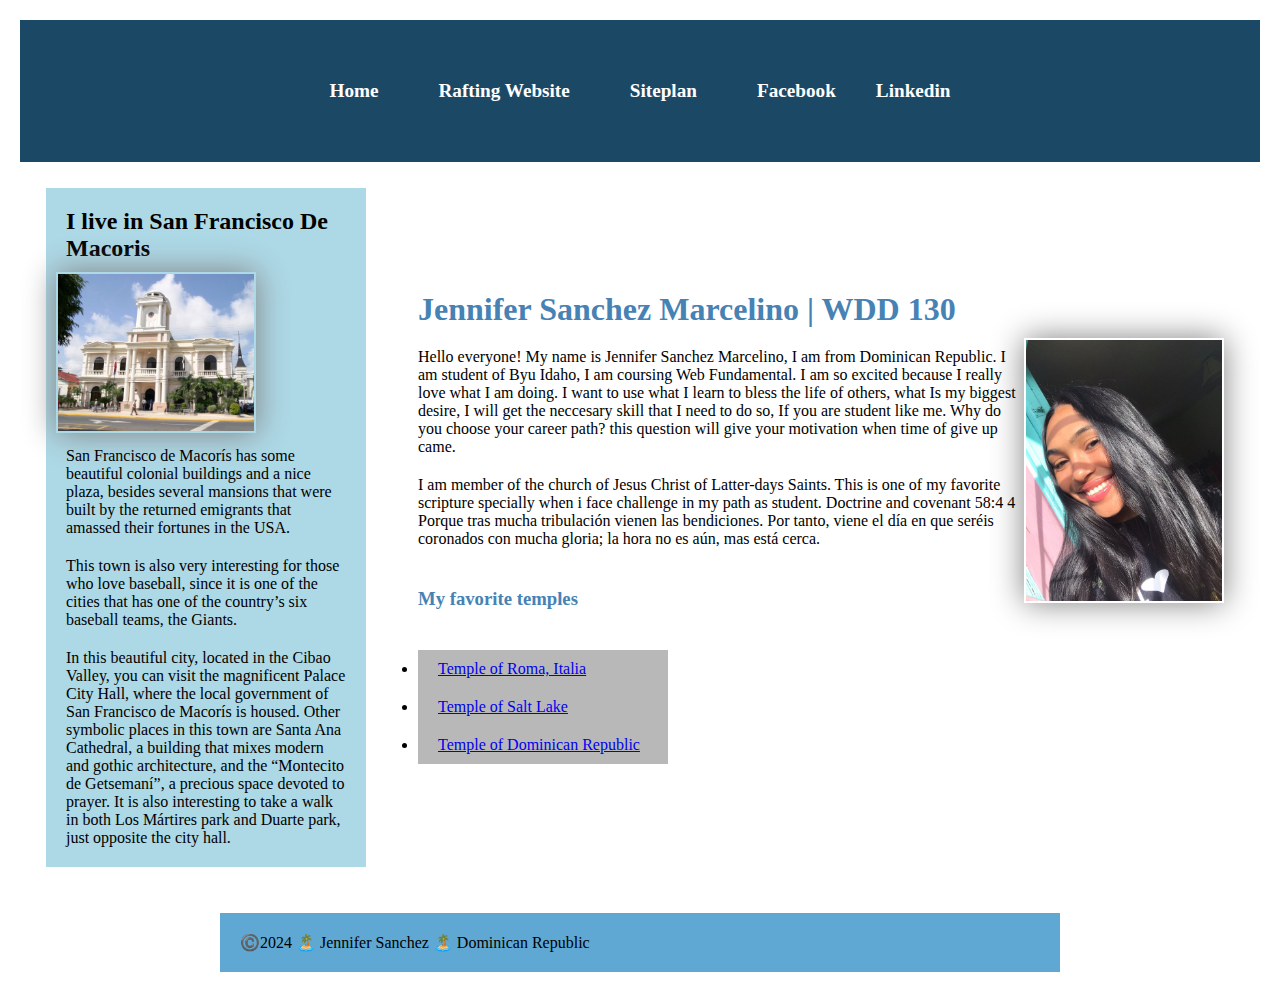
==== index.html @ 3e1fd05f "Adding more deteils about myself" ====
<!doctype html>
<html lang="en-US">
  <head>
    <link href="styles/styles.css" rel="stylesheet" />
    <meta charset="utf-8" />
    <meta name="viewport" content="width=device-width" />
    <meta name="descripcion" content="My name is Jenifer Sanchez Marcelino. i created this page, to show my progress through out my learning in my career.">
    <meta name="author" content="Jennifer Sanchez">
    <title>Jennifer Sanchez Marcelino | WDD 130 </title>
  </head>
  <body>
    <nav>
  <header>     
    <ul>
       <!---This is the access to other pages-->
        <li> <a href="../wdd130/index.html">Home<a/></li>
        <li><a href="https://visitdominicanrepublic.com/adventure-travel/white-water-rafting/">Rafting Website<a/></li>
        <li><a href="wwr/site-plan-rafting.html">Siteplan <a/></li>
        <li><a href="https://www.facebook.com/yennifer.sanchez.9655?mibextid=LQQJ4d"> Facebook</a></li>
        <li><a href="https://www.linkedin.com/in/jennifer-sanchez-marcelino-826a2027a/"> Linkedin</a></li>
  </ul>
    </nav>
    </header> 
    <div class="grid">
    <main>
       <!---This is a introduction of myself-->
        <h1> Jennifer Sanchez Marcelino | WDD 130 </h1>
        <img src="images/profile.jpeg" alt="Hello my name is Jennifer Sanchez" width="200">
        <p>Hello everyone! My name is Jennifer Sanchez Marcelino, I am from Dominican Republic.
        I am student of Byu Idaho, I am coursing Web Fundamental. I am so excited because I really love what I am doing.
        I want to use what I learn to bless the life of others, what Is my biggest desire, I will get the neccesary skill that I need to do so, 
        If you are student like me. Why do you choose your career path? this question will give your motivation when time of give up came. 
      </p>
       <p> I am member of the church of Jesus Christ of Latter-days Saints. This is one of my favorite scripture specially when i face challenge in my path as student. Doctrine and covenant 58:4 
        4 Porque tras mucha tribulación vienen las bendiciones. Por tanto, viene el día en que seréis coronados con mucha gloria; la hora no es aún, mas está cerca.
       </p>
       <p></p>
       <h3>My favorite temples</h3>
       <p></p>
      <ul>
        <li> <a href="https://www.churchofjesuschrist.org/temples/details/rome-italy-temple?lang=spa " target="_blank"> Temple of Roma, Italia  </a></li>
        <li> <a href="https://www.churchofjesuschrist.org/temples/details/salt-lake-temple?lang=spa" target="_blank"> Temple of Salt Lake </a></li>
        <li> <a href="https://www.churchofjesuschrist.org/temples/details/santo-domingo-dominican-republic-temple?lang=spa" target="_blank">Temple of Dominican Republic</a></li>
      </ul>
     
    </main>
    <p></p>
    <aside>
      <h2>I live in San Francisco De Macoris</h2>
      <img src="images/sfm.jpg" alt="San Francisco De Macoris">
      <P>San Francisco de Macorís has some beautiful colonial buildings and a nice plaza, besides several mansions that were built by the returned emigrants that amassed their fortunes in the USA.</p>  
      <p>This town is also very interesting for those who love baseball, since it is one of the cities that has one of the country’s six baseball teams, the Giants.
      <p>In this beautiful city, located in the Cibao Valley, you can visit the magnificent Palace City Hall, where the local government of San Francisco de Macorís is housed. Other symbolic places in this town are Santa Ana Cathedral, a building that mixes modern and gothic architecture, and the “Montecito de Getsemaní”, a precious space devoted to prayer. It is also interesting to take a walk in both Los Mártires park and Duarte park, just opposite the city hall.</p>
      </aside>
    </div>
     <!---This is the footer-->
     <footer>  
        <p>©️2024 🏝️ Jennifer Sanchez 🏝️ Dominican Republic </p>
       
     </footer>
   </body>
 </html>
---- styles/styles.css ----
header li {
  display: inline-block;
  }
header ul li a{
  color: white;
  display: block;
  padding: 0.5rem;
  text-decoration: none;
  font-size: 1.2rem;
  font-weight: 700;
  color: #fff;
}
header ul li a:hover{
  background-color: #5FA8D3;
}
header, .grid,footer{
  display: grid;
  align-items: center;

}

header{
  background-color: #1B4965;
   }
h1 {
  color: steelblue;
}
h3{
  color: steelblue;
}
img {
  width: 150px;
  height: auto;
  border: 1px;
  padding: 2px;
  box-shadow: 0 0 30px gray;
}
p {
  padding: 15px;
}

main {
  grid-column: 2/3;
  margin: 1rem;
}

aside {
    width: 20rem;
    position: relative;
    grid-column: 1/2;
    grid-row: 1/2;
    margin: 1rem;
    background-color: #ADD8E6;
    
} 

aside img {
    width: 200px;
    height: auto;
}

main img {
    width: 200px;
    height: auto;
    float: right;
}
p {padding: 10px;}

 header,footer {
   max-width: 840px;
   margin: 0 auto;
 }
 * {
  margin: 0;
  padding: 10px;
  box-sizing: border-box;
 }
 /* class selector */
 .box {
  margin: 1rem;
  border: 1px solid rgba(0, 0, 0,.1);
  padding: 1rem;
  background-color: #ddd;
  color:#000
}
header ul {
  list-style: none;
  margin: 0;
  padding: 0;
}
nav{
  background-color:#1B4965 ;
  padding: 1rem;
  display: flex;
  justify-content: space-evenly;
  align-items: center;
}

header li {  display: inline-block;}
footer{
  background-color: #5FA8D3;
  padding: 10px;
  }
  .grid li{
    background-color: #b8b8b8;
    width: 250px;
    height: auto;
  }
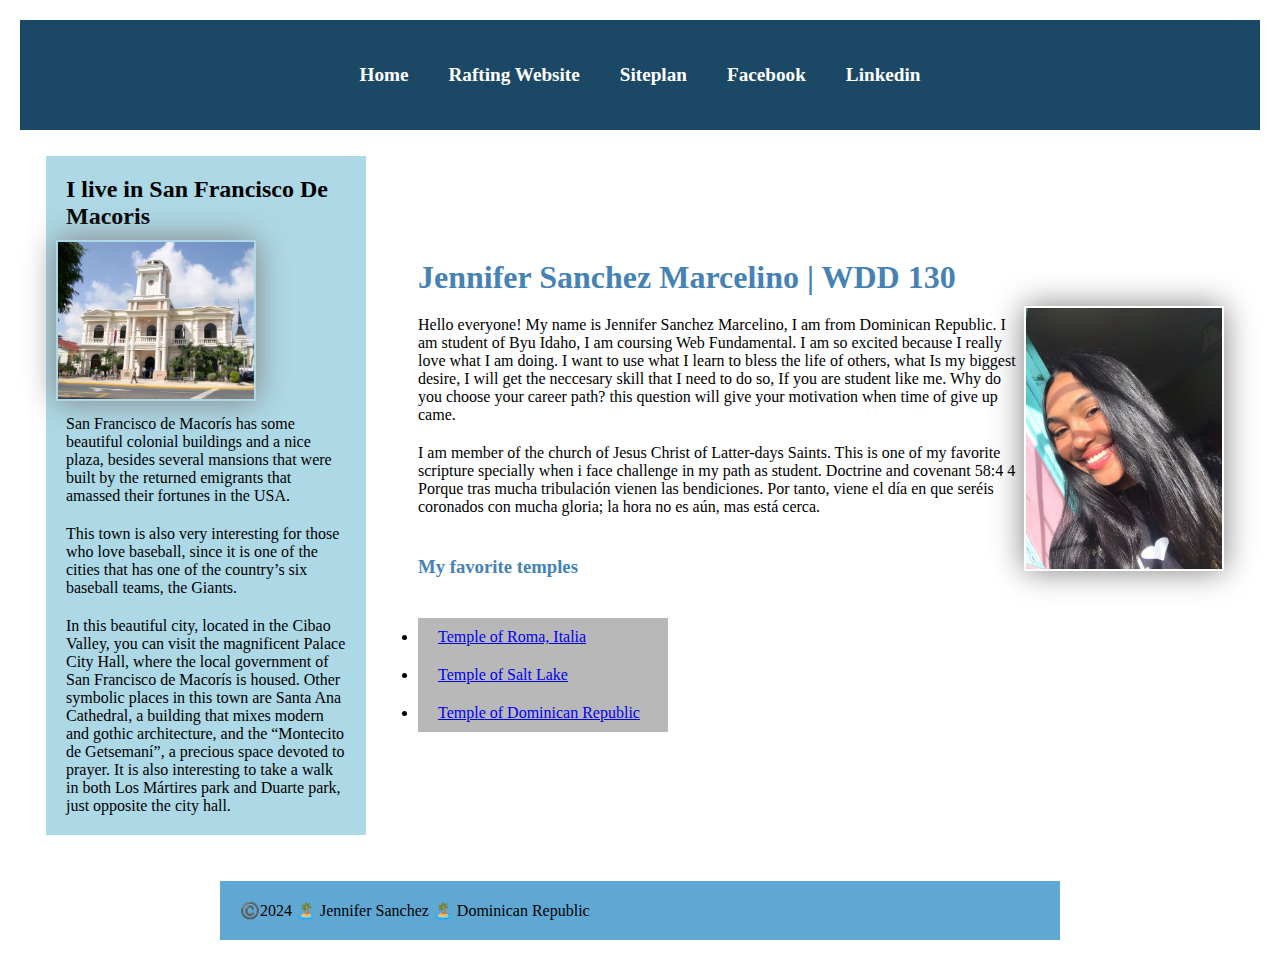
==== commit 99a354fa: "correcting error" ====
--- a/index.html
+++ b/index.html
@@ -13,9 +13,9 @@
   <header>     
     <ul>
        <!---This is the access to other pages-->
-        <li> <a href="../wdd130/index.html">Home<a/></li>
-        <li><a href="https://visitdominicanrepublic.com/adventure-travel/white-water-rafting/">Rafting Website<a/></li>
-        <li><a href="wwr/site-plan-rafting.html">Siteplan <a/></li>
+        <li><a href="../wdd130/index.html">Home </a></li>
+        <li><a href="https://visitdominicanrepublic.com/adventure-travel/white-water-rafting/">Rafting Website</a></li>
+        <li><a href="wwr/site-plan-rafting.html">Siteplan </a></li>
         <li><a href="https://www.facebook.com/yennifer.sanchez.9655?mibextid=LQQJ4d"> Facebook</a></li>
         <li><a href="https://www.linkedin.com/in/jennifer-sanchez-marcelino-826a2027a/"> Linkedin</a></li>
   </ul>
@@ -30,7 +30,7 @@
         I am student of Byu Idaho, I am coursing Web Fundamental. I am so excited because I really love what I am doing.
         I want to use what I learn to bless the life of others, what Is my biggest desire, I will get the neccesary skill that I need to do so, 
         If you are student like me. Why do you choose your career path? this question will give your motivation when time of give up came. 
-      </p>
+       </p>
        <p> I am member of the church of Jesus Christ of Latter-days Saints. This is one of my favorite scripture specially when i face challenge in my path as student. Doctrine and covenant 58:4 
         4 Porque tras mucha tribulación vienen las bendiciones. Por tanto, viene el día en que seréis coronados con mucha gloria; la hora no es aún, mas está cerca.
        </p>
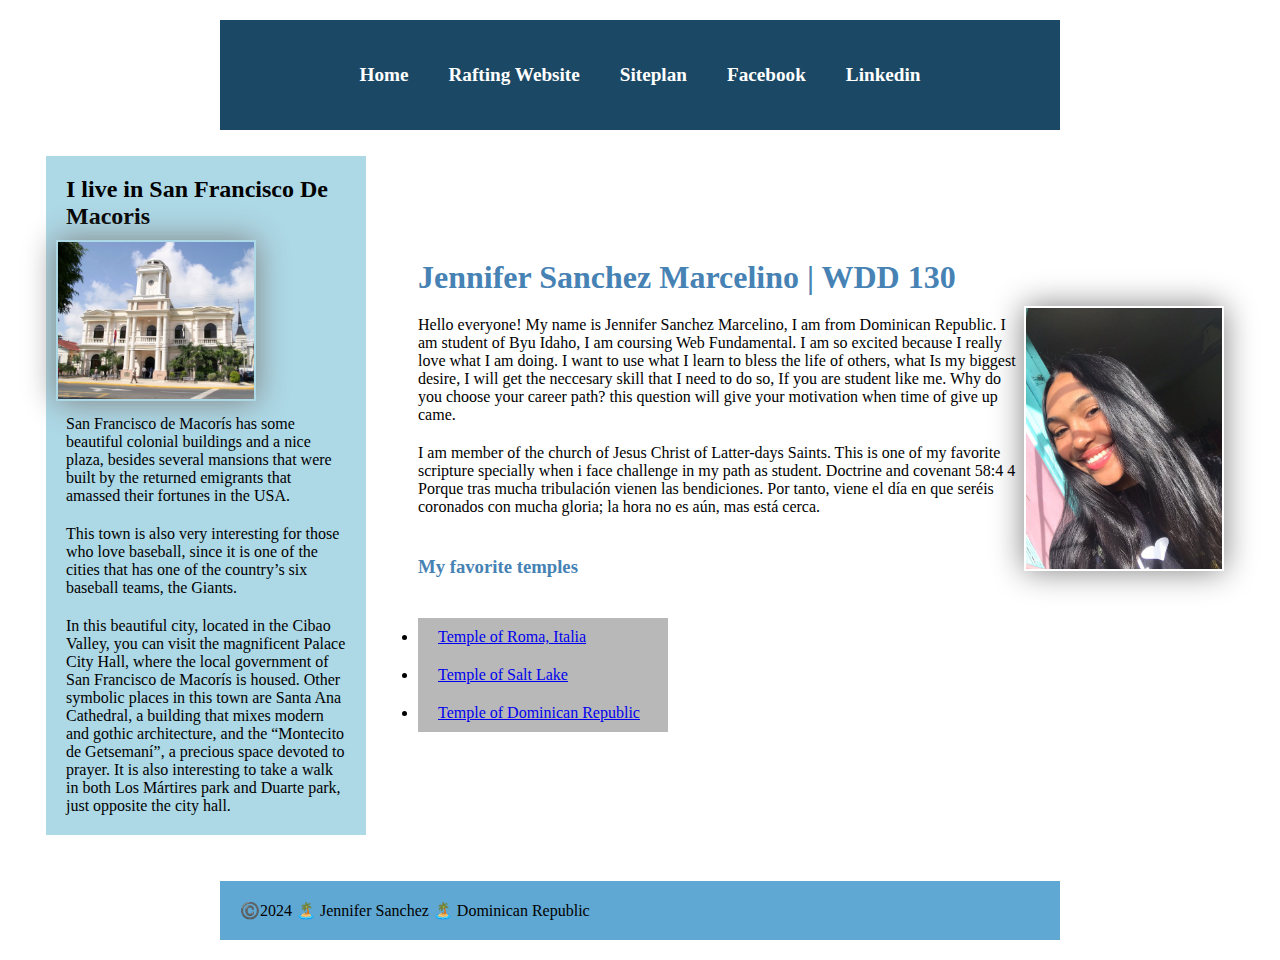
==== commit 3d8debcc: "I update information about myself and style css" ====
--- a/index.html
+++ b/index.html
@@ -4,23 +4,26 @@
     <link href="styles/styles.css" rel="stylesheet" />
     <meta charset="utf-8" />
     <meta name="viewport" content="width=device-width" />
-    <meta name="descripcion" content="My name is Jenifer Sanchez Marcelino. i created this page, to show my progress through out my learning in my career.">
+    <meta name="description" content="My name is Jenifer Sanchez Marcelino. i created this page, to show my progress through out my learning in my career.">
     <meta name="author" content="Jennifer Sanchez">
     <title>Jennifer Sanchez Marcelino | WDD 130 </title>
   </head>
   <body>
+  
+  <header>     
     <nav>
-  <header>     
-    <ul>
+      <ul>
        <!---This is the access to other pages-->
         <li><a href="../wdd130/index.html">Home </a></li>
-        <li><a href="https://visitdominicanrepublic.com/adventure-travel/white-water-rafting/">Rafting Website</a></li>
+        <li><a href="wwr/index.html">Rafting Website</a></li>
         <li><a href="wwr/site-plan-rafting.html">Siteplan </a></li>
         <li><a href="https://www.facebook.com/yennifer.sanchez.9655?mibextid=LQQJ4d"> Facebook</a></li>
         <li><a href="https://www.linkedin.com/in/jennifer-sanchez-marcelino-826a2027a/"> Linkedin</a></li>
-  </ul>
-    </nav>
-    </header> 
+      
+           </ul>
+              </nav>
+            </header> 
+  
     <div class="grid">
     <main>
        <!---This is a introduction of myself-->
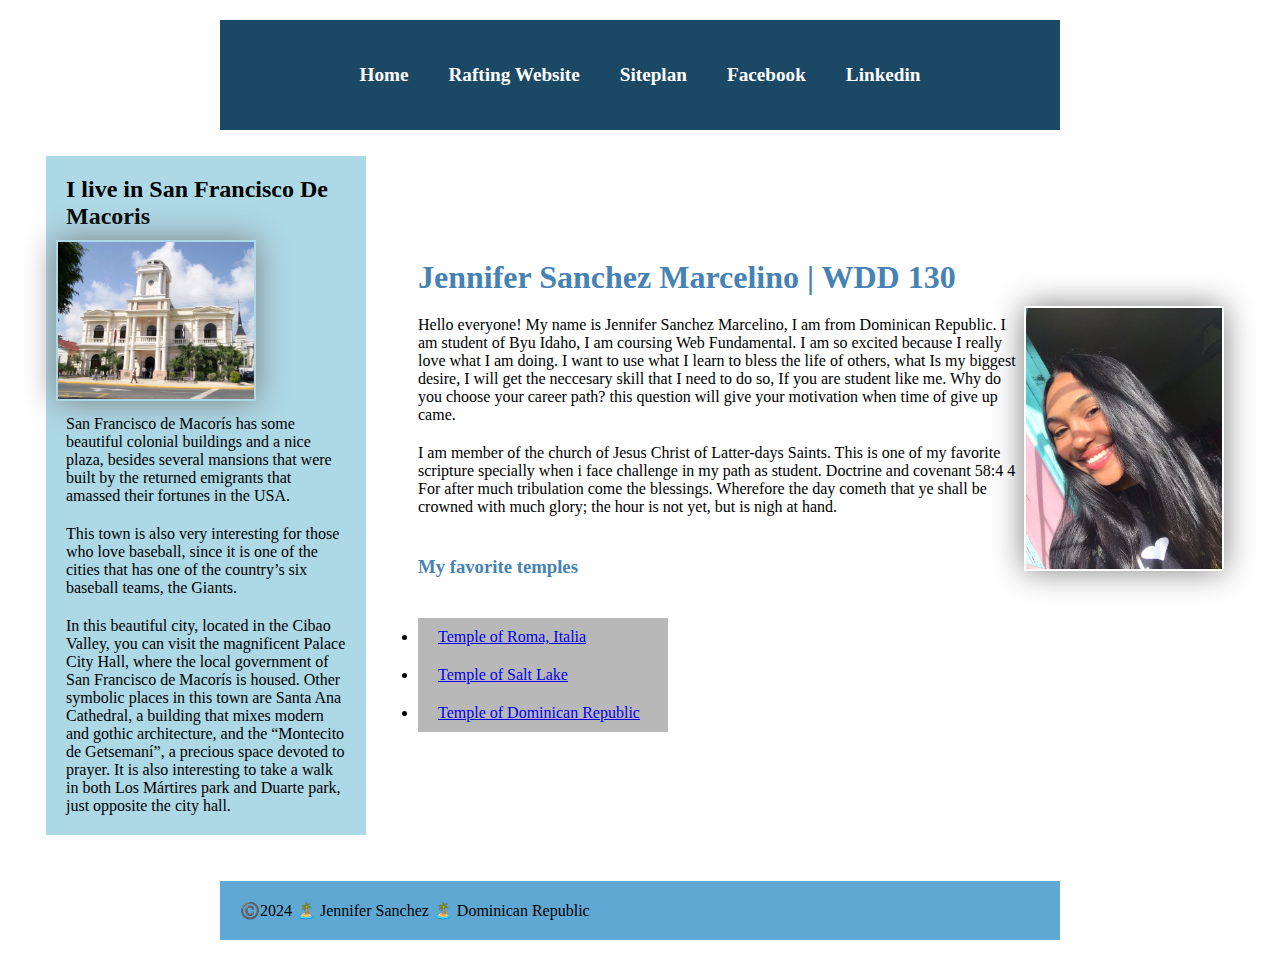
==== commit eba24ce8: "4/6" ====
--- a/index.html
+++ b/index.html
@@ -35,7 +35,7 @@
         If you are student like me. Why do you choose your career path? this question will give your motivation when time of give up came. 
        </p>
        <p> I am member of the church of Jesus Christ of Latter-days Saints. This is one of my favorite scripture specially when i face challenge in my path as student. Doctrine and covenant 58:4 
-        4 Porque tras mucha tribulación vienen las bendiciones. Por tanto, viene el día en que seréis coronados con mucha gloria; la hora no es aún, mas está cerca.
+        4 For after much tribulation come the blessings. Wherefore the day cometh that ye shall be crowned with much glory; the hour is not yet, but is nigh at hand.
        </p>
        <p></p>
        <h3>My favorite temples</h3>
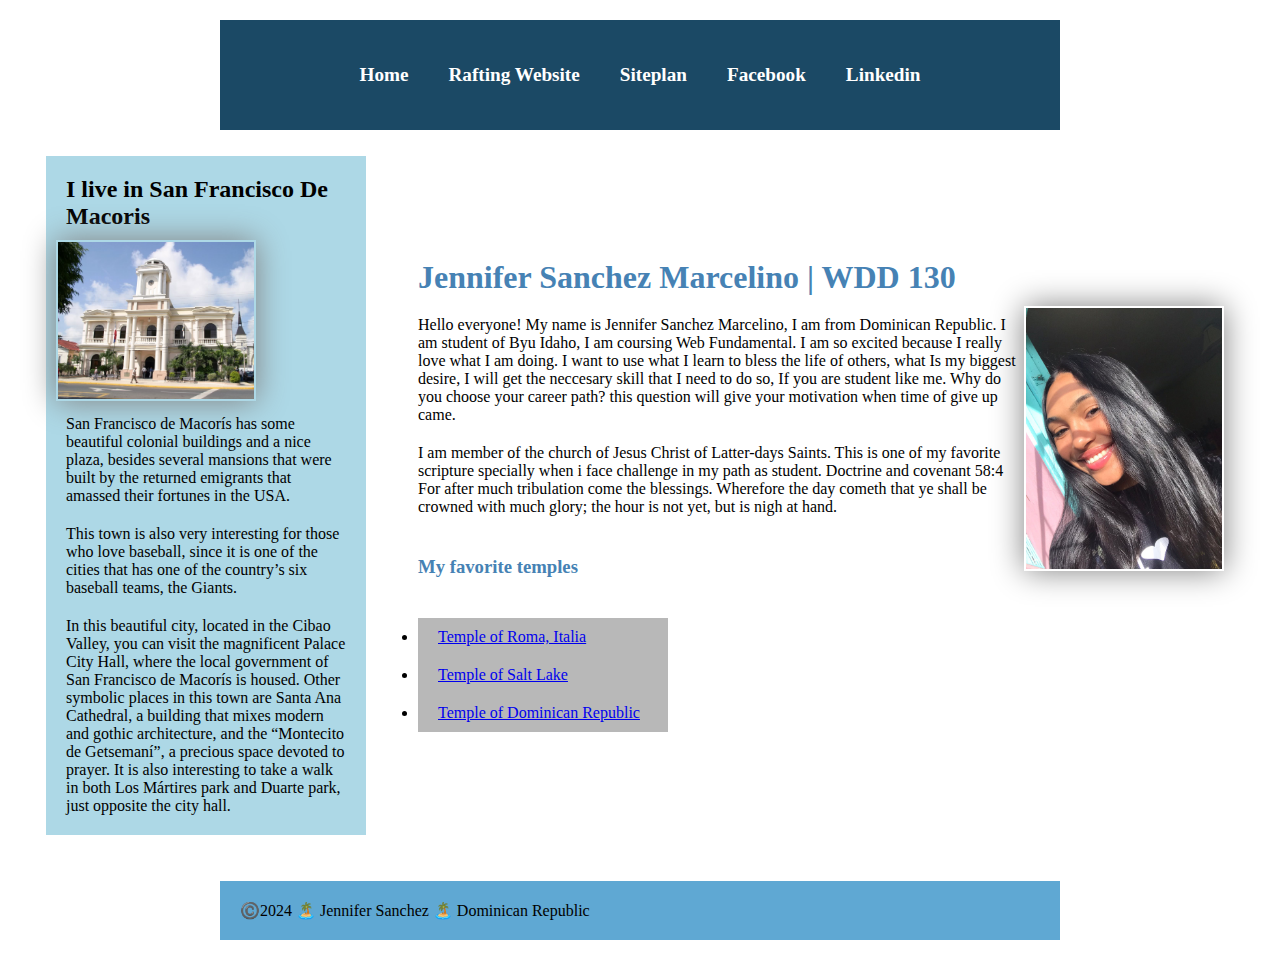
==== commit 1beb0acd: "..." ====
--- a/index.html
+++ b/index.html
@@ -35,7 +35,7 @@
         If you are student like me. Why do you choose your career path? this question will give your motivation when time of give up came. 
        </p>
        <p> I am member of the church of Jesus Christ of Latter-days Saints. This is one of my favorite scripture specially when i face challenge in my path as student. Doctrine and covenant 58:4 
-        4 For after much tribulation come the blessings. Wherefore the day cometh that ye shall be crowned with much glory; the hour is not yet, but is nigh at hand.
+        For after much tribulation come the blessings. Wherefore the day cometh that ye shall be crowned with much glory; the hour is not yet, but is nigh at hand.
        </p>
        <p></p>
        <h3>My favorite temples</h3>
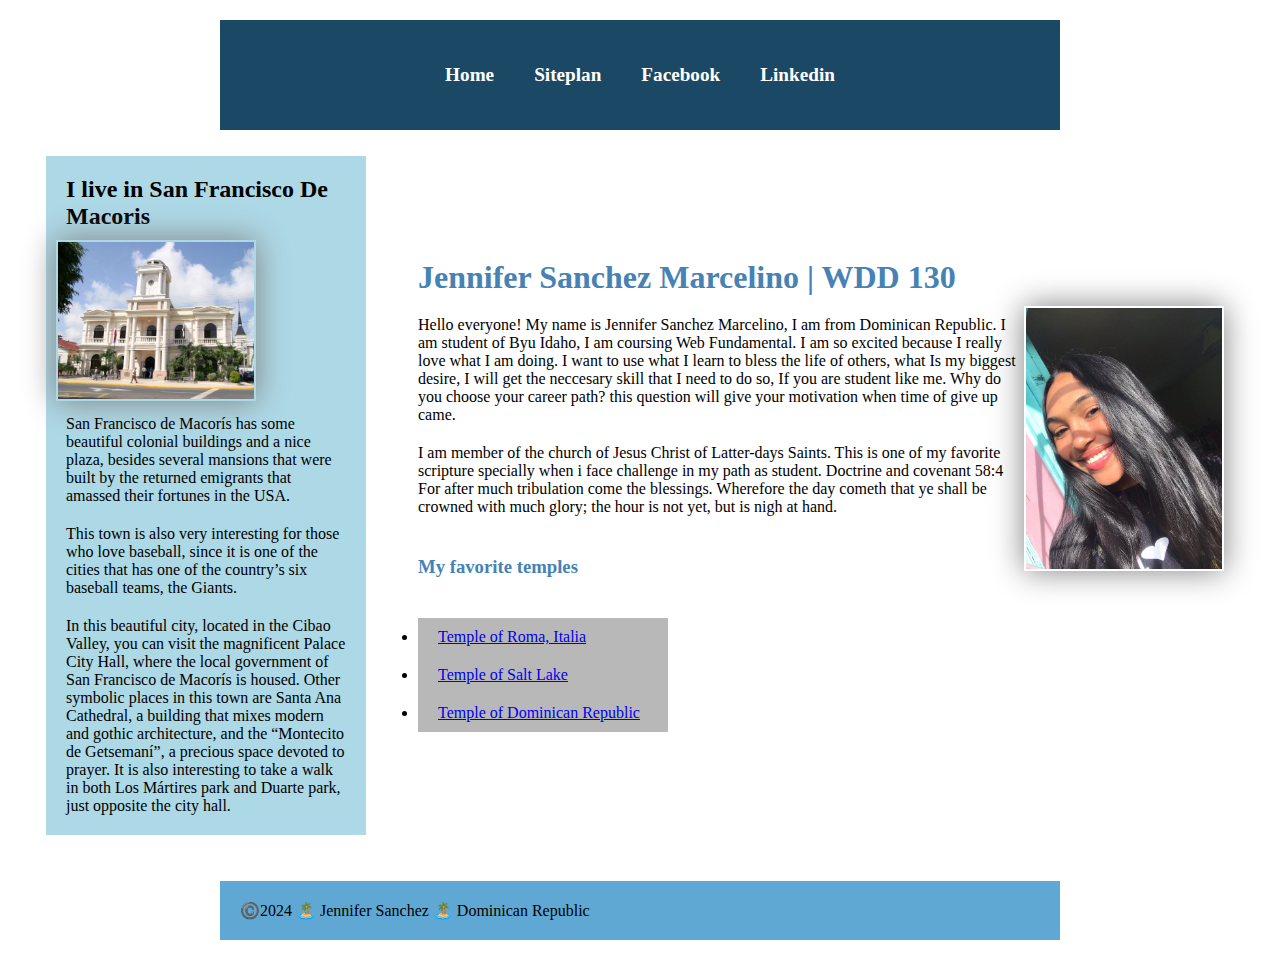
==== commit 91e3b738: "5/6" ====
--- a/index.html
+++ b/index.html
@@ -4,7 +4,7 @@
     <link href="styles/styles.css" rel="stylesheet" />
     <meta charset="utf-8" />
     <meta name="viewport" content="width=device-width" />
-    <meta name="description" content="My name is Jenifer Sanchez Marcelino. i created this page, to show my progress through out my learning in my career.">
+    <meta name="description" content="Welcome to Jennifer Sanchez Marcelino's personal webpage. Discover her journey, progress, and passion for web development through her learning career at BYU Idaho.">
     <meta name="author" content="Jennifer Sanchez">
     <title>Jennifer Sanchez Marcelino | WDD 130 </title>
   </head>
@@ -15,7 +15,6 @@
       <ul>
        <!---This is the access to other pages-->
         <li><a href="../wdd130/index.html">Home </a></li>
-        <li><a href="wwr/index.html">Rafting Website</a></li>
         <li><a href="wwr/site-plan-rafting.html">Siteplan </a></li>
         <li><a href="https://www.facebook.com/yennifer.sanchez.9655?mibextid=LQQJ4d"> Facebook</a></li>
         <li><a href="https://www.linkedin.com/in/jennifer-sanchez-marcelino-826a2027a/"> Linkedin</a></li>
